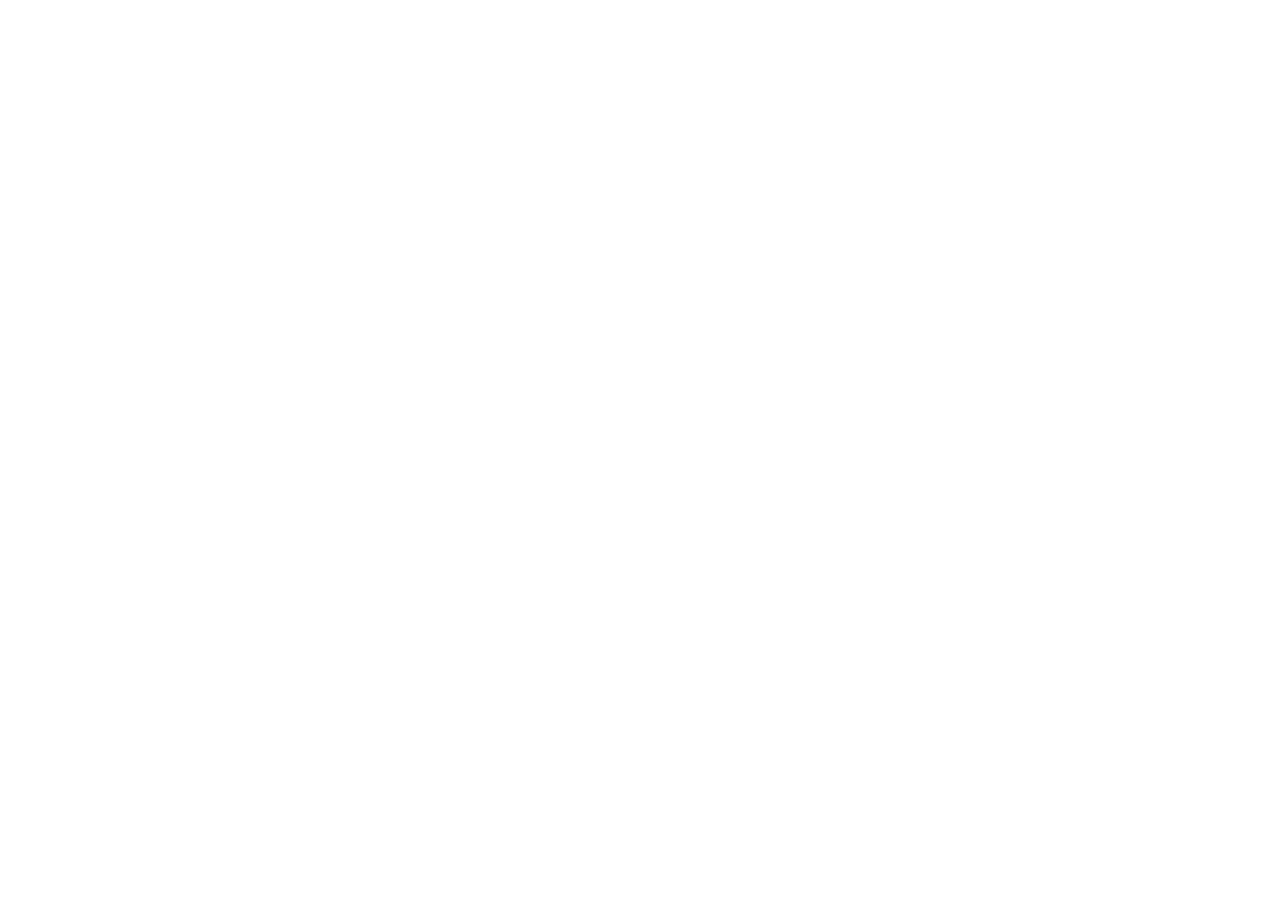
==== game1/index.html @ 26530ed3 "game1（途中まで）" ====
<!DOCTYPE html>
<html>
<head>
  <meta charset="UTF-8">
  <title>Collect It!</title>
  <script src="script.js"></script>
</head>
<body onload="initial();">
  <canvas id="canvas" widht="800" height="600" tabIndex="0"
    onclic="start();" onmoumsemove="move(event);"></canvas>
</body>
</html>
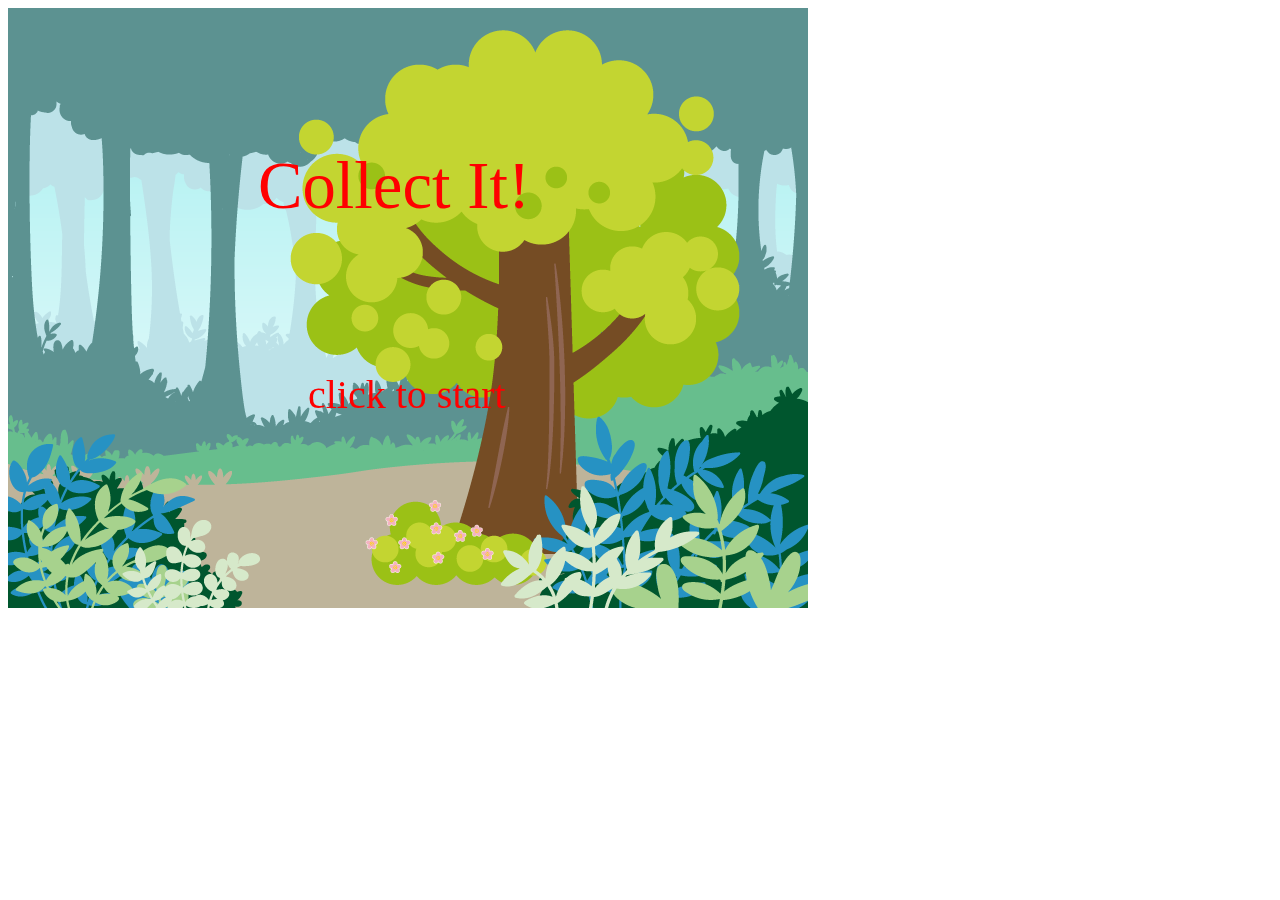
==== commit dd0e2e22: "Collect It!" ====
--- a/game1/index.html
+++ b/game1/index.html
@@ -1,14 +1,19 @@
+<!-- Chaptet6 Collect It! -->
 <!DOCTYPE html>
-<html>
+<html lang="ja">
 <head>
   <meta charset="UTF-8">
   <title>Collect It!</title>
+  <link rel="icon" href="favicon.ico">
   <script src="script.js"></script>
+  
 </head>
 <body onload="initial();">
-  <canvas id="canvas" widht="800" height="600" tabIndex="0"
-    onclic="start();" onmoumsemove="move(event);"></canvas>
+  <canvas id="canvas" width="800" height="600" tabIndex="0"
+    onclick="start();" onmousemove="move(event);"></canvas>
 </body>
 </html>
 
+<!-- access http://localhost/zerostudy_web_programming/game1/index.html -->
 
+
